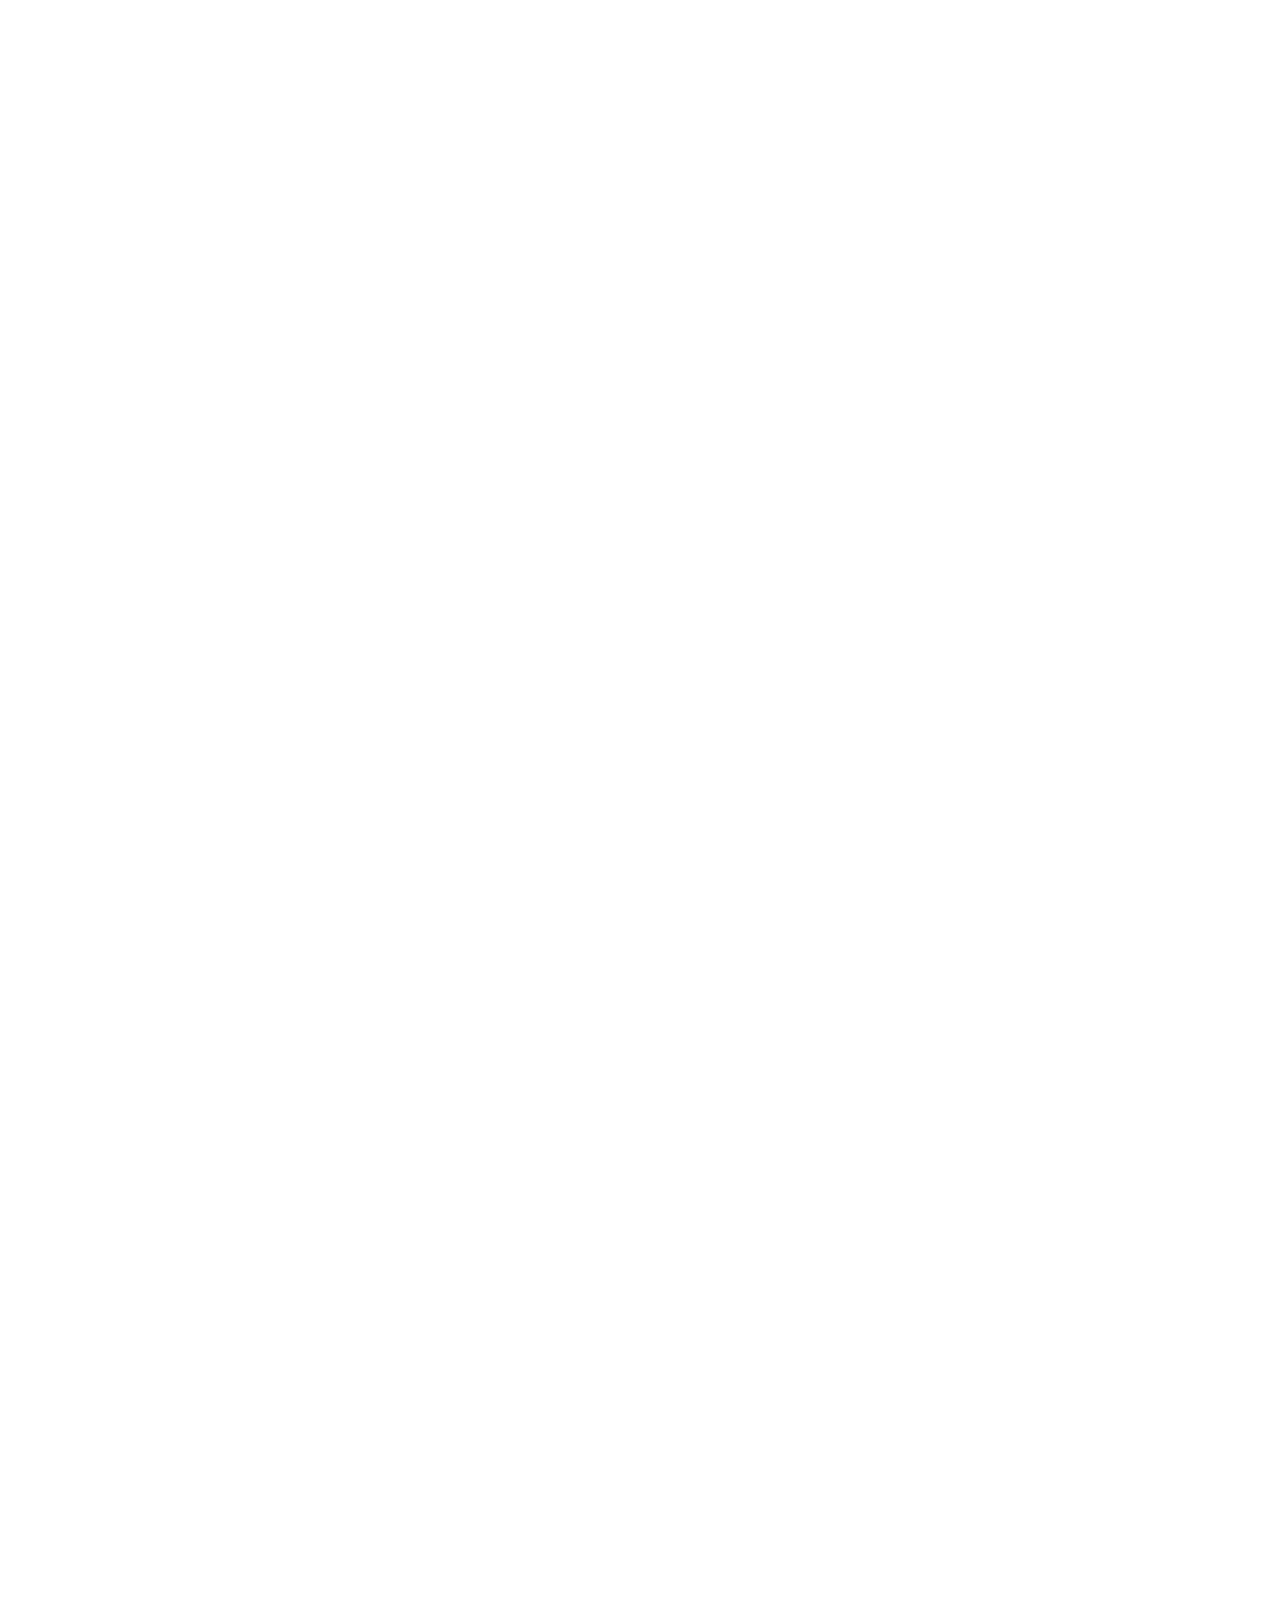
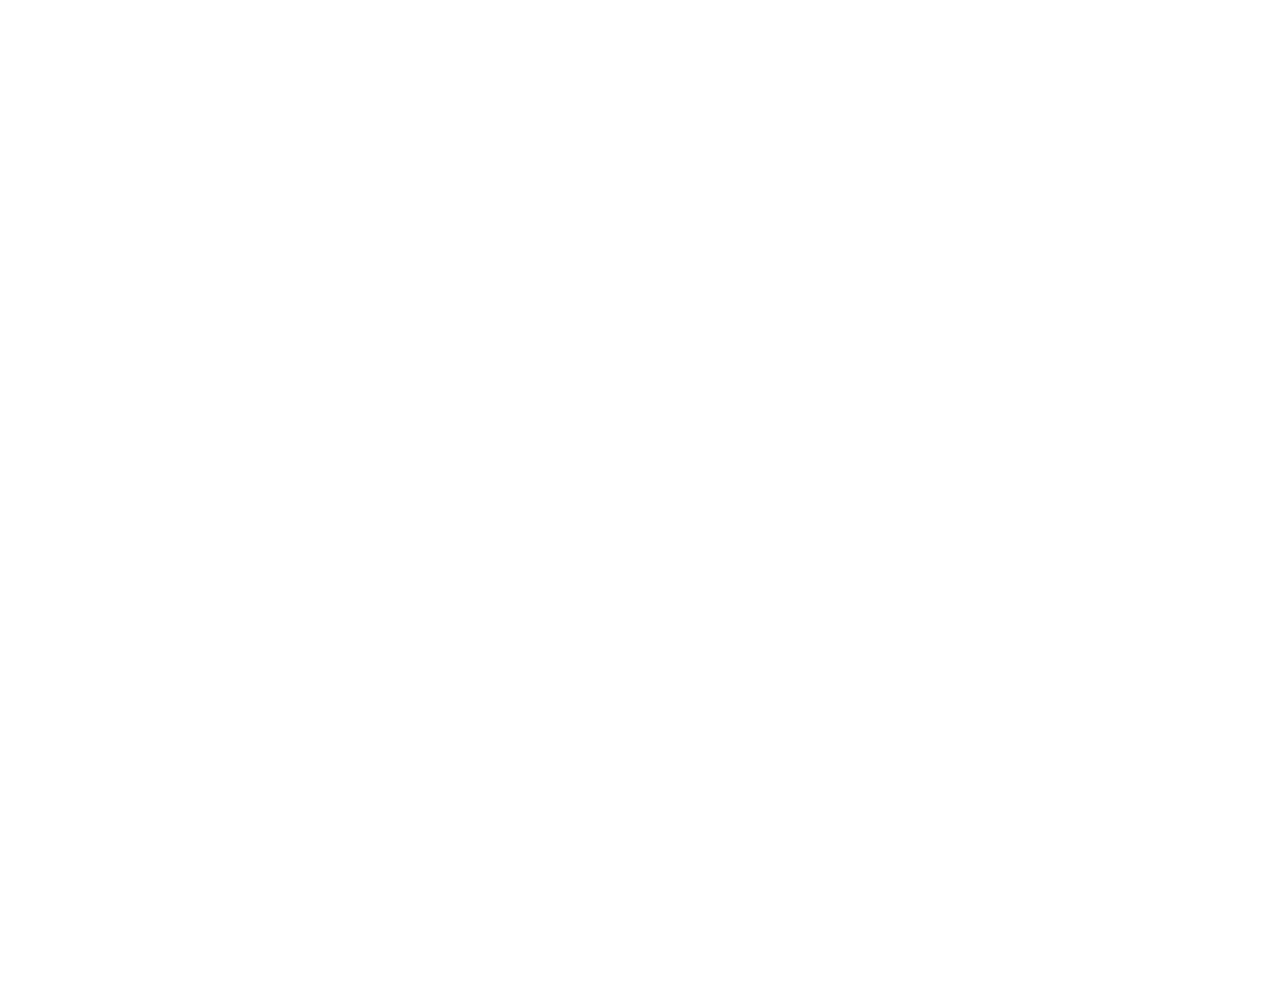
==== casino.html @ 2703dc8c "added casino page" ====
<!DOCTYPE html>
<html dir="ltr" lang="en-US">
<head>

	<meta http-equiv="content-type" content="text/html; charset=utf-8" />
	<meta name="author" content="Magic City Casino" />
	<!-- Add unique description and keywords for each page -->
	<meta name="description" content="">
    <meta name="keywords" content="">
    
    <!-- Fonts -->

    <link href="https://fonts.googleapis.com/css2?family=Open+Sans:wght@400;700&family=Raleway:wght@100;200;300;400;700&display=swap" rel="stylesheet">

	<!-- Stylesheets
	============================================= -->
	<link rel="stylesheet" href="css/bootstrap.css" type="text/css" />
	<link rel="stylesheet" href="css/style.css" type="text/css" />
	<link rel="stylesheet" href="css/custom.css" type="text/css" />
	<link rel="stylesheet" href="css/dark.css" type="text/css" />
	<link rel="stylesheet" href="css/swiper.css" type="text/css" />
    <link rel="stylesheet" href="css/font-icons.css" type="text/css" />
	<link rel="stylesheet" href="css/animate.css" type="text/css" />
	<link rel="stylesheet" href="css/accessibility.css" type="text/css" />
	
	<meta name="viewport" content="width=device-width, initial-scale=1" />

	<!-- Document Title
	============================================= -->
	<title>Welcome to Magic City Casino</title>

</head>

<body class="stretched page-transition">

	<!-- Document Wrapper
	============================================= -->
	<div id="wrapper" class="clearfix">

		<!-- Header
		============================================= -->
		<header id="header">
			<div id="header-wrap">

				<!-- Top Bar
			============================================= -->
			<div id="top-bar">
				<div class="container">
					<div class="row d-flex align-items-center no-gutters">
						<div class="col-lg-4 d-flex justify-content-center justify-content-lg-start">
							<span class="py-1 mb-0 text-center"><a class="skip-to-main" tabindex="1" href="#page-title">Skip to main content</a> &#124; <a href="change-text-size.html" target="_blank">Change text size</a></span>
						</div>
						<div class="col-lg-8 d-flex justify-content-center justify-content-lg-end">
							<p class="mb-0 py-1 text-center"><i class="icon-line-map-pin"></i> 450 NW 37th Avenue Miami, FL 33125 <br class="d-inline d-md-none"> <i class="icon-line-phone"></i>&nbsp;Phone: <a href="tel:+1-305-649-3000">&nbsp;888-56-MAGIC/305-649-3000</a></p>
						</div>
					</div>
				</div>
			</div>
			<!-- #top-bar end -->

				<div class="container">
					<div class="header-row">

						<!-- Logo
						============================================= -->
						<div id="logo" class="pb-4">
							<a href="index.html" class="standard-logo" data-dark-logo="images/logo/magic_city_casino_red.svg"><img src="images/logo/magic_city_casino_red.svg" width="120px" alt="Canvas Logo"></a>
							<a href="index.html" class="retina-logo" data-dark-logo="images/logo/magic_city_casino_red.svg"><img src="images/logo/magic_city_casino_red.svg" width="120px" alt="Canvas Logo"></a>
						</div><!-- #logo end -->

						<div id="primary-menu-trigger">
							<svg class="svg-trigger" viewBox="0 0 100 100"><path d="m 30,33 h 40 c 3.722839,0 7.5,3.126468 7.5,8.578427 0,5.451959 -2.727029,8.421573 -7.5,8.421573 h -20"></path><path d="m 30,50 h 40"></path><path d="m 70,67 h -40 c 0,0 -7.5,-0.802118 -7.5,-8.365747 0,-7.563629 7.5,-8.634253 7.5,-8.634253 h 20"></path></svg>
						</div>

						<!-- Primary Navigation
						============================================= -->
						<nav class="primary-menu">
							<ul class="menu-container">
								<li class="menu-item">
									<a class="menu-link" href="casino.html"><div>Casino</div></a>
								</li>
								<li class="menu-item">
									<a class="menu-link" href="#"><div>Poker Room</div></a>
								</li>
								<li class="menu-item">
									<a class="menu-link" href="#"><div><i class="icon-line-star"></i>Players Club</div></a>
								</li>
								<li class="menu-item">
									<a class="menu-link" href="#"><div>Jai-Alai</div></a>
								</li>
								<li class="menu-item">
									<a class="menu-link" href="#"><div>The Sports Club</div></a>
								</li>
								<li class="menu-item mega-menu">
									<a class="menu-link" href="#"><div>Entertainment</div></a>
								</li>
								<li class="menu-item mega-menu">
									<a class="menu-link" title="Shop (opens in a new window)" href="https://shop-magic-city.square.site/"><div>Shop &nbsp;<i class="icon-line-open"></i></div></a>
								</li>
							</ul>
						</nav><!-- #primary-menu end -->

					</div>
				</div>
			</div>
			<div class="header-wrap-clone"></div>
		</header><!-- #header end -->

		<!-- Page Title
		============================================= -->
		<section id="page-title" class="dotted-bg dark-red page-title-center py-4 m-0 border-bottom-0">

			<div class="container clearfix">
				<h1 class="text-light p-0 m-0">Casino</h1>
				<span class="text-light p-0 mt-0">Hundreds of slots, games &amp; exciting promotions!</span>
			</div>

		</section><!-- #page-title end -->

		<!-- Content
		============================================= -->
		<section id="content">
			<div class="content-wrap pt-0">

				<div class="section m-0 p-0 pt-4">
					<div class="container text-center">

						<img src="images/mcc-icons/casino-icon-red.svg" width="60px" alt="">
	
						<div class="emphasis-title">
							<h2>Las Vegas Style Games, Miami Style Fun</h2>
							<p class="lead topmargin-sm">Enjoy over 800 state-of-the-art slot machines! At Magic City, you can play the most popular slots, including:</p>
						</div>
	
						<!-- <p>Enjoy over 800 state-of-the-art slot machines! At Magic City, you can play the most popular slots, including:</p> -->
	
						<ul class="clients-grid grid-2 grid-sm-3 grid-md-5 mb-0">
							<li class="grid-item"><img src="images/casino/slot-imgs/JinJiBaoXi.png" alt=""> Jin Ji Bao Xi</li>
							<li class="grid-item"><img src="images/casino/slot-imgs/DragonLink.png" alt=""> Dragon Link</li>
							<li class="grid-item"><img src="images/casino/slot-imgs/royal-reels.png" alt=""> Royal Reels</li>
							<li class="grid-item"><img src="images/casino/slot-imgs/liberty-7s.png" alt=""> Liberty 7s</li>
							<li class="grid-item"><img src="images/casino/slot-imgs/TreasureBall.png" alt=""> Treasure Ball</li>
							<li class="grid-item"><img src="images/casino/slot-imgs/FireLink.png" alt=""> Fire Link</li>
							<li class="grid-item"><img src="images/casino/slot-imgs/buffalo-gold.png" alt=""> Buffalo Gold</li>
							<li class="grid-item"><img src="images/casino/slot-imgs/fate-of-the-eight.png" alt=""> Fate of the 8</li>
							<li class="grid-item"><img src="images/casino/slot-imgs/burning-wheel.png" alt=""> Burning Wheel</li>
							<li class="grid-item"><img src="images/casino/slot-imgs/double-blessings.png" alt=""> Double Blessings</li>
						</ul>
	
					</div>
					<!-- Electronic table games -->
					<div class="container my-5">
						<div class="fancy-title title-border title-center">
							<h3 class="text-center dark-gray">Plus, the best Electronic Table Games</h3>
						</div>
						<div class="text-center">
							Blackjack <small>&diams;</small> Roulette <small>&diams;</small> Craps <small>&diams;</small> Baccarat
						</div>
					</div>
				</div>
				
				


		<!-- Row of images -->
		<div class="row no-gutters p-0 m-0">
			<div class="col-6 col-lg-3">
				<img src="images/homepage/img-gallery/casino.jpg" width="100%" alt="">
			</div>
			<div class="col-6 col-lg-3">
				<img src="images/casino/img-gallery/casino-04.jpg" width="100%" alt="">
			</div>
			<div class="col-6 col-lg-3">
				<img src="images/casino/img-gallery/casino-03.jpg" width="100%" alt="">
			</div>
			<div class="col-6 col-lg-3">
				<img src="images/casino/img-gallery/casino-02.jpg" width="100%" alt="">
			</div>
		</div><!-- End of row of images -->

		<!-- Watch and wager link -->
		<a href="players-club-html" class="button button-full button-dark center text-right">
			<div class="container clearfix">
				Join our amazing <strong>Players Club</strong> to win even more while you play! <i class="icon-line-chevrons-right" style="top:4px;"></i>
			</div>
		</a> <!-- End of Watch and wager link -->

				<!-- Casino promotions -->

				<div class="section casino-promos my-0">
					<div class="container text-center">
						<div class="heading-block center">
							<h2>Today's Casino Promotions</h2>
							<span>Visit us every day for fun and exciting promotions, games and more. There is never a dull moment at Magic City Casino!</span>
							<span id="todays-date">Promotions for Thursday, October 22 (the date will change to current date)</span>
						</div>

						<div class="row justify-content-center col-mb-50 mb-0">
							<div class="col-sm-6 col-lg-3 d-flex align-items-stretch">
								<div class="feature-box text-center media-box fbox-bg">
									<div class="fbox-media">
										<img src="images/casino/promotions/bingo.jpg" alt="">
									</div>
									<div class="fbox-content">
										<h3>Bingo Bonanza<span class="subtitle"><i class="icon-line-clock"></i> 2pm, 4pm</span></h3>
										<div class="toggle">
											<div class="toggle-header d-flex align-items-center justify-content-center mt-3">
												<div class="toggle-icon">
													<i class="toggle-closed icon-line-plus"></i>
													<i class="toggle-open icon-line-minus"></i>
												</div>
												<div class="toggle-title small mb-0">
													Details
												</div>
											</div>
											<div class="toggle-content mb-0 small">Lorem ipsum dolor sit amet, consectetur adipisicing elit. Assu, dolorum, vero ipsum molestiae minima odio.</div>
										</div>
									</div>
								</div>
							</div>
	
							<div class="col-sm-6 col-lg-3 d-flex align-items-stretch">
								<div class="feature-box text-center media-box fbox-bg">
									<div class="fbox-media">
										<img src="images/casino/promotions/ticket-mania.jpg" alt="">
									</div>
									<div class="fbox-content">
										<h3>Ticket Mania<span class="subtitle"><i class="icon-line-clock"></i> 4pm - 7:30pm</span></h3>
										<div class="toggle">
											<div class="toggle-header d-flex align-items-center justify-content-center mt-3">
												<div class="toggle-icon">
													<i class="toggle-closed icon-line-plus"></i>
													<i class="toggle-open icon-line-minus"></i>
												</div>
												<div class="toggle-title small mb-0">
													Details
												</div>
											</div>
											<div class="toggle-content mb-0 small">Accumulate 20 session points on your Players Club card between 4pm and 7:30pm to receive a ticket for Ticket Mania. Accumulate 40 session points for two tickets, 60 session points for three tickets, and so on. At 7:45pm, two lucky tickets will be selected to win $250 in Free Play!</div>
										</div>
									</div>
								</div>
							</div>
	
							<div class="col-sm-6 col-lg-3 d-flex align-items-stretch">
								<div class="feature-box text-center media-box fbox-bg">
									<div class="fbox-media">
										<a href="#"><img src="images/casino/promotions/ringo.jpg" alt="Featured Box Image"></a>
									</div>
									<div class="fbox-content">
										<h3>Illusionist Ringo<span class="subtitle"><i class="icon-line-clock"></i> 1pm, 3pm</span></h3>
										<div class="toggle">
											<div class="toggle-header d-flex align-items-center justify-content-center mt-3">
												<div class="toggle-icon">
													<i class="toggle-closed icon-line-plus"></i>
													<i class="toggle-open icon-line-minus"></i>
												</div>
												<div class="toggle-title small mb-0">
													Details
												</div>
											</div>
											<div class="toggle-content mb-0 small">Accumulate 20 session points on your Players Club card between 4pm and 7:30pm to receive a ticket for Ticket Mania. Accumulate 40 session points for two tickets, 60 session points for three tickets, and so on. At 7:45pm, two lucky tickets will be selected to win $250 in Free Play!</div>
										</div>
									</div>
								</div>
							</div>

							<div class="col-sm-6 col-lg-3 d-flex align-items-stretch">
								<div class="feature-box text-center media-box fbox-bg">
									<div class="fbox-media">
										<a href="#"><img src="images/casino/promotions/spin-to-win" alt="Featured Box Image"></a>
									</div>
									<div class="fbox-content">
										<h3>Spin to Win<span class="subtitle">2pm, 4pm, 6pm, 8pm</span></h3>
										<div class="toggle">
											<div class="toggle-header d-flex align-items-center justify-content-center mt-3">
												<div class="toggle-icon">
													<i class="toggle-closed icon-line-plus"></i>
													<i class="toggle-open icon-line-minus"></i>
												</div>
												<div class="toggle-title small mb-0">
													Details
												</div>
											</div>
											<div class="toggle-content mb-0 small">Lorem ipsum dolor sit amet, consectetur adipisicing elit. Assu, dolorum, vero ipsum molestiae minima odio.</div>
										</div>
									</div>
								</div>
							</div>

						</div>

						<a href="#" class="red-border-bottom pb-1 text-uppercase">See the promos for the entire week <i class="icon-line-chevrons-right"></i></a>
						
					</div>
				</div><!-- End of casino promotions -->

				<div class="container mt-5">
					<div class="fancy-title title-border title-center">
						<h3 class="text-center">Magic City Casino pays more Jackpots than any other casino in Miami!</h3>
					</div>
					<div class="text-center">
						We have the best slot machines in South Florida. Add more text here that could help SEO and that contains phrases that people may google when looking to play slots in the area.
					</div>
				</div>

			</div> <!-- End of content wrap -->
		</section><!-- #content end -->

		<!-- Footer
		============================================= -->
		<footer id="footer" class="">
			<div class="container">
				
				<div class="row d-flex justify-content-center align-items-center py-3 py-lg-0">
					<div class="col-md-6">
						<div class="row d-flex justify-content-center align-items-center">
							<div class="col-md-2 text-center">
								<img class="d-inline my-3" src="images/logo/mcc-tree-red.svg" alt="" width="60px">
							</div>
							<div class="col-md-10 text-center">
								<img class="d-inline" src="images/logo/magic-city-casino_line_red.svg" alt="Magic City Casino" width="300px">
								<h5 class="open-sans p-0 pt-2 mb-0">450 NW 37th Avenue <i class="icon-line-more-vertical"></i> Miami, FL 33125</h5>
							</div>
						</div>
					</div>
					<div class="col-md-6">
						<h4 class="text-uppercase text-center text-md-left mb-1 pt-1">Open Every Day</h4>
						<p class="hours-and-phone mb-1 text-center text-md-left"><i class="icon-line-clock"></i> <span class="text-uppercase font-weight-bold">Sunday - Thursday:</span> 10am - 11:45am <i class="icon-line-more-vertical d-none d-lg-inline"></i> <br class="d-inline d-lg-none"> <span class="text-uppercase font-weight-bold">Friday &amp; Saturday:</span> 10am - 11:45am</span></p>
						<p class="hours-and-phone text-center text-md-left p-0 m-0 pb-2"><i class="icon-line-phone"></i> <span class="text-uppercase font-weight-bold">Main Number:</span> (305) 649-3000 <i class="icon-line-more-vertical d-none d-lg-inline"></i> <br class="d-inline d-lg-none"> <span class="text-uppercase font-weight-bold">Poker Room:</span> (305) 649-3000</span></p>
					</div>
				</div>
	
			</div>

			<!-- Site links -->
			<div class="section dark-section-mcc m-0 py-2">

				<div class="container dark">
					<div class="row my-4">
						<div class="col-12 col-sm-6 col-md-3 widget_links">
							<ul>
								<li><a href="index.html">Home</a></li>
								<li><a href="casino.html">Casino</a></li>
								<li><a href="#">Poker Room</a></li>
								<li><a href="#">Players Club</a></li>
							</ul>
						</div>
	
						<div class="col-12 col-sm-6 col-md-3 widget_links">
							<ul>
								<li><a href="#">Jai-Alai</a></li>
								<li><a href="#">Simulcasting</a></li>
								<li><a href="#">The Sports Club</a></li>
								<li><a href="#">Entertainment</a></li>
							</ul>
						</div>
	
						<div class="col-12 col-sm-6 col-md-3 widget_links">
							<ul>
								<li><a href="#">Venue Information</a></li>
								<li><a href="#">Dining</a></li>
								<li><a href="#">Transportation</a></li>
								<li><a href="#" title="Shop (opens in a new window)">Shop &nbsp;<i class="icon-line-open"></i></a></li>
							</ul>
						</div>
	
						<div class="col-12 col-sm-6 col-md-3 widget_links">
							<ul>
								<li><a href="#">Press Releases</a></li>
								<li><a href="#">FAQs</a></li>
								<li><a href="#">Contact Us</a></li>
								<li><a href="#">Visit Us</a></li>
							</ul>
						</div>
					</div>

					<div class="line mb-1"></div>

					<div class="row d-flex align-items-center">
						<div class="col-md-6">
							<ol class="breadcrumb m-0 d-flex justify-content-center justify-content-lg-start">
								<li class="breadcrumb-item"><a href="#">Careers</a></li>
								<li class="breadcrumb-item"><a href="#">Site Map</a></li>
								<li class="breadcrumb-item"><a href="#">Accessibility</a></li>
								<li class="breadcrumb-item"><a href="#">Request Forms</a></li>
							</ol>
						</div>
						
						<div class="col-md-6 d-flex justify-content-center justify-content-lg-end py-2 text-center">
							
								<a href="#" class="social-icon si-small si-rounded si-facebook">
									<i class="icon-facebook"></i>
									<i class="icon-facebook"></i>
								</a>
			
								<a href="#" class="social-icon si-small si-rounded si-instagram">
									<i class="icon-line-instagram"></i>
									<i class="icon-line-instagram"></i>
								</a>
			
								<a href="#" class="social-icon si-small si-rounded si-youtube">
									<i class="icon-youtube-play"></i>
									<i class="icon-youtube-play"></i>
								</a>
			
								<a href="#" class="social-icon si-small si-rounded si-twitter">
									<i class="icon-twitter"></i>
									<i class="icon-twitter"></i>
								</a>
						</div>

					</div>

				</div> 

			</div> <!-- End of site links -->

			<!-- Copyrights
			============================================= -->
			<div id="copyrights">
				<div class="container">
					<div class="w-100 text-center">
						<div class="copyrights-menu copyright-links clearfix">
							<small>Copyright &copy; Magic City Casino. All Rights Reserved <i class="icon-line-more-vertical"></i> Gambling problem? Call <a href="#">1.888.ADMIT-IT</a></small>
						</div>	
					</div>

				</div>
			</div><!-- #copyrights end -->
		</footer><!-- #footer end -->

	</div><!-- #wrapper end -->

	<!-- Go To Top
	============================================= -->
	<div id="gotoTop" class="icon-angle-up"></div>

	<!-- JavaScripts
	============================================= -->
	<script src="js/jquery.js"></script>
	<script src="js/plugins.min.js"></script>
	<script src="js/plugins.swiper.js"></script>

	<!-- Footer Scripts
	============================================= -->
	<script src="js/functions.js"></script>

</body>
</html>
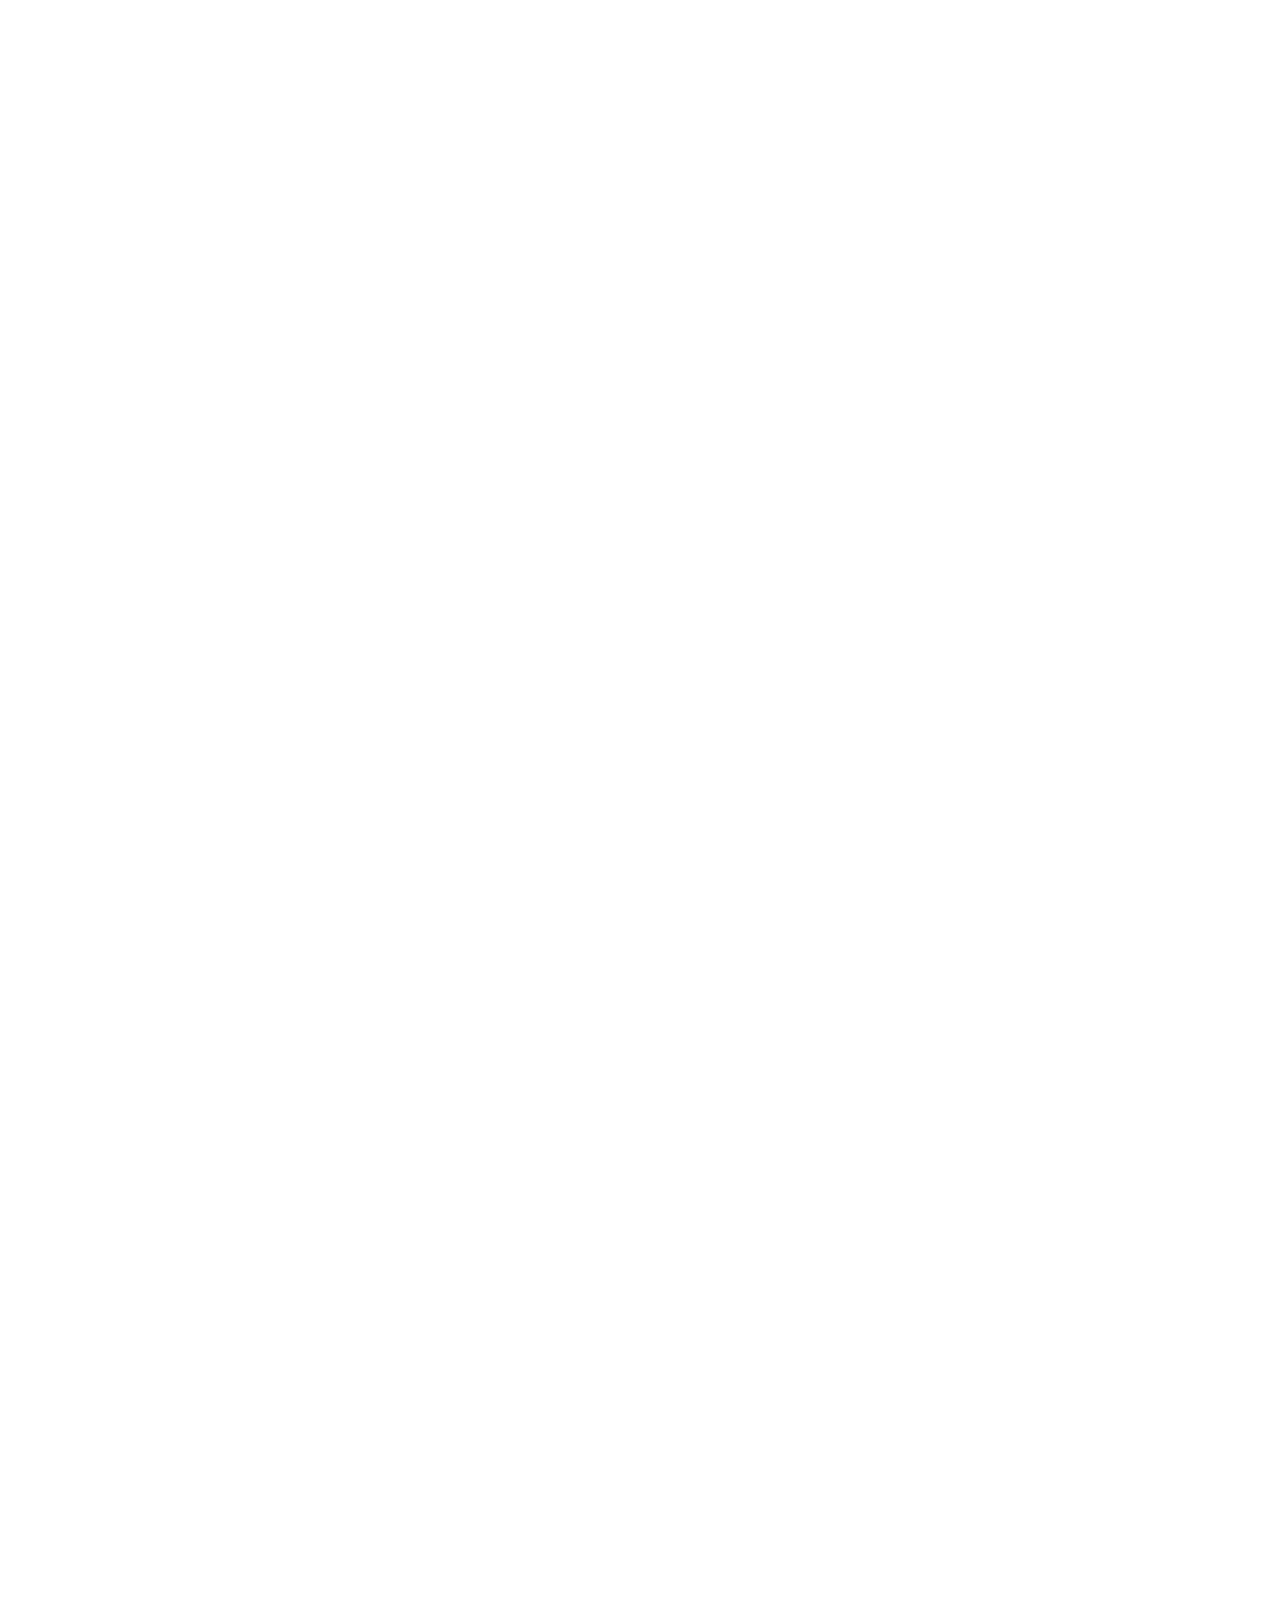
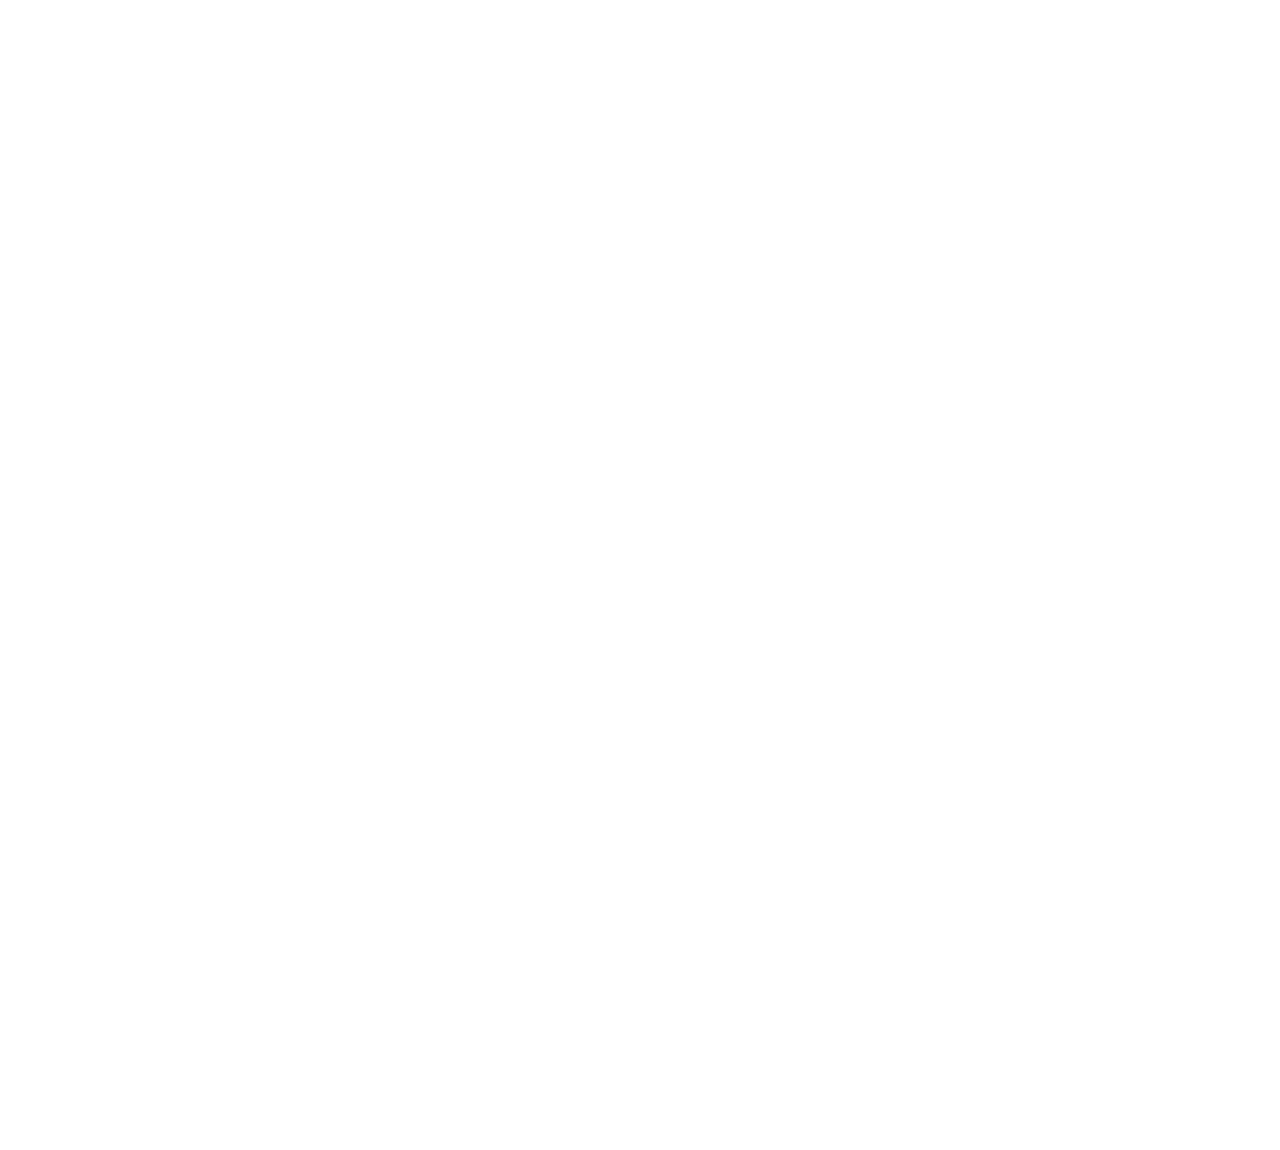
==== commit 2c24c4d5: "added players club page" ====
--- a/casino.html
+++ b/casino.html
@@ -27,7 +27,7 @@
 
 	<!-- Document Title
 	============================================= -->
-	<title>Welcome to Magic City Casino</title>
+	<title>Magic City Casino Promotions</title>
 
 </head>
 
@@ -77,13 +77,13 @@
 						<nav class="primary-menu">
 							<ul class="menu-container">
 								<li class="menu-item">
-									<a class="menu-link" href="casino.html"><div>Casino</div></a>
+									<a class="menu-link mcc-red" href="casino.html"><div>Casino</div></a>
 								</li>
 								<li class="menu-item">
-									<a class="menu-link" href="#"><div>Poker Room</div></a>
+									<a class="menu-link" href="poker-room.html"><div>Poker Room</div></a>
 								</li>
 								<li class="menu-item">
-									<a class="menu-link" href="#"><div><i class="icon-line-star"></i>Players Club</div></a>
+									<a class="menu-link" href="players-club.html"><div><i class="icon-line-star"></i>Players Club</div></a>
 								</li>
 								<li class="menu-item">
 									<a class="menu-link" href="#"><div>Jai-Alai</div></a>
@@ -108,7 +108,7 @@
 
 		<!-- Page Title
 		============================================= -->
-		<section id="page-title" class="dotted-bg dark-red page-title-center py-4 m-0 border-bottom-0">
+		<section id="page-title" class="dotted-bg dark-red page-title-center py-5 m-0 border-bottom-0">
 
 			<div class="container clearfix">
 				<h1 class="text-light p-0 m-0">Casino</h1>
@@ -123,16 +123,14 @@
 			<div class="content-wrap pt-0">
 
 				<div class="section m-0 p-0 pt-4">
+					
 					<div class="container text-center">
-
 						<img src="images/mcc-icons/casino-icon-red.svg" width="60px" alt="">
 	
 						<div class="emphasis-title">
 							<h2>Las Vegas Style Games, Miami Style Fun</h2>
-							<p class="lead topmargin-sm">Enjoy over 800 state-of-the-art slot machines! At Magic City, you can play the most popular slots, including:</p>
-						</div>
-	
-						<!-- <p>Enjoy over 800 state-of-the-art slot machines! At Magic City, you can play the most popular slots, including:</p> -->
+							<p class="lead topmargin-sm">Enjoy over 800 state-of-the-art slot machines! At Magic City, you can play the most popular games, including:</p>
+						</div>
 	
 						<ul class="clients-grid grid-2 grid-sm-3 grid-md-5 mb-0">
 							<li class="grid-item"><img src="images/casino/slot-imgs/JinJiBaoXi.png" alt=""> Jin Ji Bao Xi</li>
@@ -146,8 +144,8 @@
 							<li class="grid-item"><img src="images/casino/slot-imgs/burning-wheel.png" alt=""> Burning Wheel</li>
 							<li class="grid-item"><img src="images/casino/slot-imgs/double-blessings.png" alt=""> Double Blessings</li>
 						</ul>
-	
-					</div>
+					</div>
+
 					<!-- Electronic table games -->
 					<div class="container my-5">
 						<div class="fancy-title title-border title-center">
@@ -157,37 +155,35 @@
 							Blackjack <small>&diams;</small> Roulette <small>&diams;</small> Craps <small>&diams;</small> Baccarat
 						</div>
 					</div>
-				</div>
-				
-				
-
-
-		<!-- Row of images -->
-		<div class="row no-gutters p-0 m-0">
-			<div class="col-6 col-lg-3">
-				<img src="images/homepage/img-gallery/casino.jpg" width="100%" alt="">
-			</div>
-			<div class="col-6 col-lg-3">
-				<img src="images/casino/img-gallery/casino-04.jpg" width="100%" alt="">
-			</div>
-			<div class="col-6 col-lg-3">
-				<img src="images/casino/img-gallery/casino-03.jpg" width="100%" alt="">
-			</div>
-			<div class="col-6 col-lg-3">
-				<img src="images/casino/img-gallery/casino-02.jpg" width="100%" alt="">
-			</div>
-		</div><!-- End of row of images -->
-
-		<!-- Watch and wager link -->
-		<a href="players-club-html" class="button button-full button-dark center text-right">
-			<div class="container clearfix">
-				Join our amazing <strong>Players Club</strong> to win even more while you play! <i class="icon-line-chevrons-right" style="top:4px;"></i>
-			</div>
-		</a> <!-- End of Watch and wager link -->
+
+				</div>
+
+				<!-- Row of images -->
+				<div class="row no-gutters p-0 m-0">
+					<div class="col-6 col-lg-3">
+						<img src="images/homepage/img-gallery/casino.jpg" width="100%" alt="">
+					</div>
+					<div class="col-6 col-lg-3">
+						<img src="images/casino/img-gallery/casino-04.jpg" width="100%" alt="">
+					</div>
+					<div class="col-6 col-lg-3">
+						<img src="images/casino/img-gallery/casino-03.jpg" width="100%" alt="">
+					</div>
+					<div class="col-6 col-lg-3">
+						<img src="images/casino/img-gallery/casino-02.jpg" width="100%" alt="">
+					</div>
+				</div><!-- End of row of images -->
+
+				<!-- Players club link -->
+				<a href="players-club.html" class="button button-full button-dark center text-right">
+					<div class="container clearfix">
+						Join our amazing <strong>Players Club</strong> to win even more while you play! <i class="icon-line-chevrons-right" style="top:4px;"></i>
+					</div>
+				</a> <!-- End of Players club link -->
 
 				<!-- Casino promotions -->
-
 				<div class="section casino-promos my-0">
+
 					<div class="container text-center">
 						<div class="heading-block center">
 							<h2>Today's Casino Promotions</h2>
@@ -293,6 +289,7 @@
 						<a href="#" class="red-border-bottom pb-1 text-uppercase">See the promos for the entire week <i class="icon-line-chevrons-right"></i></a>
 						
 					</div>
+
 				</div><!-- End of casino promotions -->
 
 				<div class="container mt-5">
@@ -342,8 +339,8 @@
 							<ul>
 								<li><a href="index.html">Home</a></li>
 								<li><a href="casino.html">Casino</a></li>
-								<li><a href="#">Poker Room</a></li>
-								<li><a href="#">Players Club</a></li>
+								<li><a href="poker-room.html">Poker Room</a></li>
+								<li><a href="players-club.html">Players Club</a></li>
 							</ul>
 						</div>
 	
@@ -383,7 +380,7 @@
 								<li class="breadcrumb-item"><a href="#">Careers</a></li>
 								<li class="breadcrumb-item"><a href="#">Site Map</a></li>
 								<li class="breadcrumb-item"><a href="#">Accessibility</a></li>
-								<li class="breadcrumb-item"><a href="#">Request Forms</a></li>
+								<li class="breadcrumb-item"><a href="#">Win/Loss Statements &amp; W-2G</a></li>
 							</ol>
 						</div>
 						
--- a/css/style.css
+++ b/css/style.css
@@ -136,6 +136,7 @@
 	color: #555;
 	/* font-family: 'Lato', sans-serif; */
 	font-family: 'Open Sans', sans-serif;
+	font-size: 14pt;
 }
 
 a {
@@ -3072,6 +3073,10 @@
 
 @media (min-width: 992px) {
 
+	#header {
+		min-height: 162px;
+	}
+
 	#header-wrap {
 		position: fixed;
 		height: auto;
@@ -3524,8 +3529,8 @@
 	padding: 14px 5px;
 	color: #444;
 	font-weight: 700;
-	font-size: 0.8125rem;
-	letter-spacing: 1px;
+	font-size: 0.9rem;
+	/* letter-spacing: 1px; */
 	text-transform: uppercase;
 	/* font-family: 'Poppins', sans-serif; */
 	font-family: 'Open Sans', sans-serif;
@@ -8540,7 +8545,7 @@
 
 .button.button-mini {
 	padding: 4px 14px;
-	font-size: 11px;
+	font-size: 13px;
 	line-height: 20px;
 }
 
@@ -12971,7 +12976,7 @@
 	display: block;
 	margin-top: 30px;
 	width: 40px;
-	border-top: 2px solid #444;
+	border-top: 2px solid #999;
 }
 
 .center .heading-block::after,
--- a/css/custom.css
+++ b/css/custom.css
@@ -1,12 +1,31 @@
 /* ----------------------------------------------------------------
 	Custom CSS
-
-	Add all your Custom Styled CSS here for New Styles or
-	Overwriting Default Theme Styles for Better Handling Updates
+	Author: Enid Soto (esoto@magiccitycasino.com)
 -----------------------------------------------------------------*/
 
+/* Font families */
+.open-sans {
+	font-family: 'Open Sans', sans-serif;
+}
+
+/* Font colors */
+.dark-green {
+	color: #154733 !important;
+}
+.mid-green {
+	color: #007500 !important;
+}
+.white-font {
+	color: #fff !important;
+}
+.dark-gray {
+	color: #3B3B3B !important;
+}
+.mcc-red {
+	color: #E4002B !important;
+}
+
 /* backgrounds */
-
 .gradient-jai-alai-green {
 	background: rgb(21,71,51);
 	background: linear-gradient(0deg, rgba(21,71,51,1) 0%, rgba(25,116,56,1) 69%);
@@ -23,22 +42,71 @@
 	background: rgb(175,2,2);
 	background: linear-gradient(0deg, rgba(175,2,2,1) 0%, rgba(4,21,31,1) 100%);
 }
-
-/* Font colors */
-.dark-green {
-	color: #154733 !important;
+.red-fade-to-white {
+	background: rgb(255,255,255);
+background: linear-gradient(0deg, rgba(255,255,255,1) 4%, rgba(228,0,43,1) 30%, rgba(94,0,17,1) 69%, rgba(42,0,8,1) 92%);
 }
-.mid-green {
-	color: #007500 !important;
+.dark-gray-gradient {
+	background: rgb(54,54,54);
+	background: linear-gradient(0deg, rgba(54,54,54,1) 0%, rgba(14,14,14,1) 100%);
 }
-.white-font {
-	color: #fff !important;
+.indigo-blue-gradient {
+	background: rgb(13,26,129);
+	background: linear-gradient(0deg, rgba(13,26,129,1) 0%, rgba(1,1,14,1) 100%);
 }
-.dark-gray {
-	color: #3B3B3B !important;
+.bgrd-main-red {
+	background-color: #E4002B;
+}
+.bgrd-main-dotted {
+	background: url('../images/patterns/dots-texture-circle-darkred.svg') center center/cover no-repeat #E4002B;
+}
+.dotted-bg::before {
+	content: "";
+	position: absolute;
+	display: block;
+	top: 50%;
+	left: 35%;
+	width: 110%;
+	height: 120%;
+	background-size: 12px 12px;
+	background-position: center;
+	transform: translate(-50%, -50%);
+	/* background-image: radial-gradient(#e4002b 14%, transparent 14%); */
+	background-image: radial-gradient(rgba(255, 255, 255, 0.2) 14%, transparent 14%);
+	-webkit-mask-image: radial-gradient(rgba(0,0,0,1),rgba(0,0,0,0) 75%);
+	mask-image: radial-gradient(rgba(0,0,0,1),rgba(0,0,0,0) 75%);
+	z-index: 0;
 }
 
-/* Custom decorative elements */
+/* Reusable styles */
+.red-border-bottom {
+	border-bottom: 5px solid #E4002B;
+}
+.white-border-bottom {
+	border-bottom: 5px solid #fff;
+}
+.grid-item {
+	font-size: .7rem;
+	text-transform: uppercase;
+	font-weight: bold;
+	color: #757575;
+}
+
+/* Footer styles */
+.footer-big-contacts span {
+	text-transform: uppercase;
+	font-size: .8rem;
+}
+.hours-and-phone {
+	font-size: .8rem;
+}
+.breadcrumb-footer {
+    background-color: transparent !important;
+    padding: 0 !important;
+    font-size: 90%;
+}
+
+/* Homepage styles */
 .mcc-circle {
 	height: 100px;
 	width: 100px;
@@ -52,102 +120,42 @@
 	border-radius: 50%;
 	display: inline-block;
 }
-
-.mcc-circle-fullcolor {
-	height: 200px;
-	width: 200px;
-	/* background-image: url('../images/logo/mcc-tree-white.svg'); */
-    background-repeat: no-repeat;
-    background-position: center;
-	background: rgb(94,0,0);
-	background: linear-gradient(0deg, rgba(94,0,0,1) 15%, rgba(228,0,43,1) 84%);
-	/* background-color: #E4002B; */
-	border-radius: 50%;
-	display: inline-block;
-}
-
 .circle {
 	border-radius: 50%;
 }
 
-.red-border-bottom {
-	border-bottom: 5px solid #E4002B;
-}
-
-.white-border-bottom {
-	border-bottom: 5px solid #fff;
-}
-
-/* background colors */
-
-.bgrd-main-red {
-	background-color: #E4002B;
-}
-
-.bgrd-main-dotted {
-	background: url('../images/patterns/dots-texture-circle-darkred.svg') center center/cover no-repeat #E4002B;
-}
-
-/* Font styles */
-.footer-big-contacts span {
-	text-transform: uppercase;
-	font-size: .8rem;
-}
-.hours-and-phone {
-	font-size: .8rem;
-}
-.breadcrumb-footer {
-    background-color: transparent !important;
-    padding: 0 !important;
-    font-size: 90%;
-}
-.grid-item {
-	font-size: .7rem;
-	text-transform: uppercase;
-	font-weight: bold;
-	color: #757575;
-}
-
-/* Font families */
-
-.open-sans {
-	font-family: 'Open Sans', sans-serif;
-}
-
+/* Casino styles */
 .casino-promos {
 	background-image: url('../images/patterns/palm-fronds.svg'), url('../images/patterns/palm-fronds-right.svg');
 	background-position: top left, top right;
 	background-repeat: no-repeat;
 	background-size: 25% auto;
-	/* background-color: rgb(94,0,0); */
-	/* background-color: rgba(94,0,0,1); */
-	
 }
-/* .casino-promos h2,
-.casino-promos span {
-	color: #fff !important;
-} */
-
 #todays-date {
 	color: #000;
 	font-weight: bold;
 }
 
-.dotted-bg::before {
-	content: "";
-	position: absolute;
-	display: block;
-	top: 50%;
-	left: 35%;
-	width: 110%;
-	height: 120%;
-	background-size: 12px 12px;
-	background-position: center;
-	transform: translate(-50%, -50%);
-	background-image: radial-gradient(#e4002b 14%, transparent 14%);
-	-webkit-mask-image: radial-gradient(rgba(0,0,0,1),rgba(0,0,0,0) 75%);
-	mask-image: radial-gradient(rgba(0,0,0,1),rgba(0,0,0,0) 75%);
-	z-index: 0;
+/* Players Club styles */
+.free-play-title {
+	padding: 15px;
+	text-transform: uppercase;
 }
-
-.dotted-bg::before { background-image: radial-gradient(rgba(255, 255, 255, 0.2) 14%, transparent 14%); }+.free-play-date {
+	font-size: 1rem;
+}
+.free-play-amount {
+	font-size: 3rem;
+}
+.illusionist {
+	background-color: #ffc933;	
+}
+.wizard {
+	background-color: #ab5cff;
+}
+.border-wizard {
+	border-color: #ab5cff !important;
+}
+.oracle {
+	background-color: #00b1ff;
+}